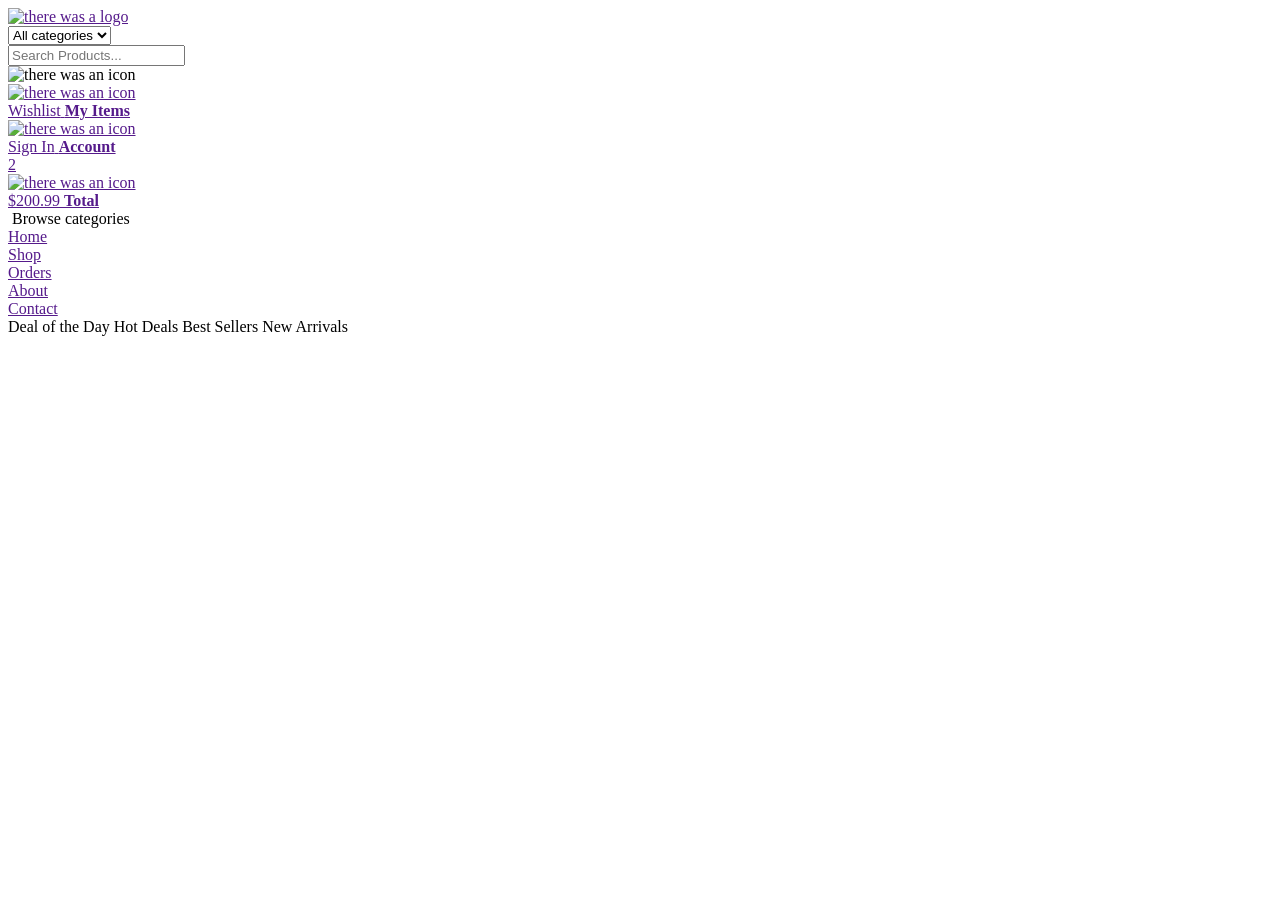
==== index.html @ 7c7f27b2 "navbar published" ====
<!DOCTYPE html>
<html lang="en">
  <head>
    <meta charset="UTF-8" />
    <meta name="viewport" content="width=device-width, initial-scale=1.0" />
    <title>Zenmart</title>
  </head>
  <link rel="stylesheet" href="./Public/CSS/General.css" />
  <link rel="stylesheet" href="./Public/CSS/Home.css" />
  <link rel="preconnect" href="https://fonts.googleapis.com" />
  <link rel="preconnect" href="https://fonts.gstatic.com" crossorigin />
  <link
    href="https://fonts.googleapis.com/css2?family=Jost:ital,wght@0,100..900;1,100..900&display=swap"
    rel="stylesheet"
  />
  <body>
    <div class="navbar-frame">
      <div class="container">
        <div class="navbar-top">
          <a href="">
            <img src="./Public/Images/logo.png" alt="there was a logo" />
          </a>
          <div class="nav-search-frame">
            <div class="search-box">
              <div class="category-list">
                <select name="" id="">
                  <option value="" selected>All categories</option>
                  <option value="">Computer</option>
                </select>
              </div>
              <input type="search" class="" placeholder="Search Products..." />
            </div>
            <div class="search-icon-box">
              <img src="./Public/Images/search 1.svg" alt="there was an icon" />
            </div>
          </div>
          <div class="nav-top-menu">
            <a href="">
              <div class="top-menu-box">
                <div class="box-icon-box">
                  <img
                    src="./Public/Images/heart 1.svg"
                    alt="there was an icon"
                  />
                </div>
                <div class="box-info-box">
                  <span>Wishlist</span>
                  <strong>My Items</strong>
                </div>
              </div> </a
            ><a href="">
              <div class="top-menu-box">
                <div class="box-icon-box">
                  <img
                    src="./Public/Images/user_nav.svg"
                    alt="there was an icon"
                  />
                </div>
                <div class="box-info-box">
                  <span>Sign In</span>
                  <strong>Account</strong>
                </div>
              </div> </a
            ><a href="">
              <div class="top-menu-box">
                <div class="box-icon-box">
                  <div class="basket-count">2</div>
                  <img
                    src="./Public/Images/shopping-cart 1.svg"
                    alt="there was an icon"
                  />
                </div>
                <div class="box-info-box">
                  <span>$200.99</span>
                  <strong>Total</strong>
                </div>
              </div>
            </a>
          </div>
        </div>
        <div class="navbar-bott">
          <div class="navbar-bott-menu-box">
            <div class="browse-box">
              <img src="./Public/Images/browse-icon.svg" alt="" />
              <span>Browse categories</span>
            </div>
            <div class="navbar-route-menu">
              <div class="router-menu">
                <a href="" class="active">Home</a>
              </div>
              <div class="router-menu">
                <a href="">Shop</a>
              </div>
              <div class="router-menu">
                <a href="">Orders</a>
              </div>
              <div class="router-menu">
                <a href="">About</a>
              </div>
              <div class="router-menu">
                <a href="">Contact</a>
              </div>
            </div>
            <div class="sorting-menu">
              <span>Deal of the Day</span>
              <span>Hot Deals</span>
              <span>Best Sellers</span>
              <span>New Arrivals</span>
            </div>
          </div>
        </div>
      </div>
    </div>
  </body>
</html>
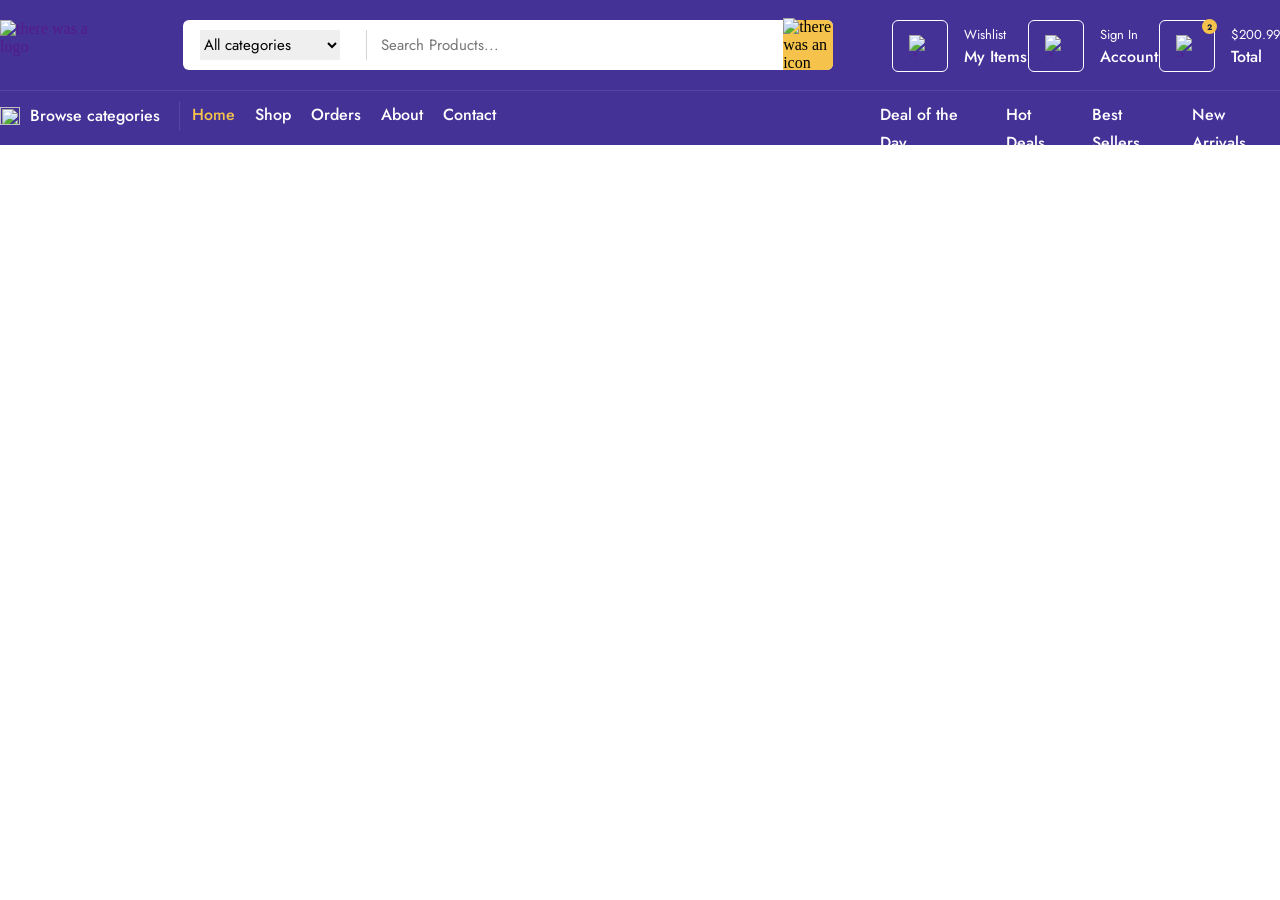
==== commit 2f32785c: "navbar bugs fixed" ====
--- a/index.html
+++ b/index.html
@@ -5,8 +5,8 @@
     <meta name="viewport" content="width=device-width, initial-scale=1.0" />
     <title>Zenmart</title>
   </head>
-  <link rel="stylesheet" href="./Public/CSS/General.css" />
-  <link rel="stylesheet" href="./Public/CSS/Home.css" />
+  <link rel="stylesheet" href="./public/css/home.css" />
+  <link rel="stylesheet" href="./public/css/command.css" />
   <link rel="preconnect" href="https://fonts.googleapis.com" />
   <link rel="preconnect" href="https://fonts.gstatic.com" crossorigin />
   <link
--- a/public/css/home.css
+++ b/public/css/home.css
@@ -0,0 +1,266 @@
+.navbar-frame {
+  position: relative;
+  width: 100%;
+  height: 145px;
+  display: flex;
+  justify-content: center;
+  background: rgba(68, 50, 151, 1);
+}
+
+.container {
+  position: relative;
+  padding: 20px 0px 14px;
+  width: 1320px;
+  height: auto;
+  display: flex;
+  flex-direction: column;
+}
+
+.navbar-top {
+  width: 100%;
+  height: 50px;
+  display: flex;
+  flex-direction: row;
+}
+
+.navbar-top > a img {
+  height: 36px;
+
+  margin-right: 76px;
+}
+
+.navbar-top .nav-search-frame {
+  width: 650px;
+  height: 50px;
+  display: flex;
+  flex-direction: row;
+  align-items: center;
+  background-color: #fff;
+  border-radius: 6px;
+}
+
+.navbar-top .search-box {
+  padding: 10px 17px;
+  width: auto;
+  height: auto;
+
+  display: flex;
+  flex-direction: row;
+  align-items: center;
+}
+
+.search-box .category-list {
+  width: 166px;
+  height: 30px;
+  display: flex;
+  flex-direction: row;
+  align-items: center;
+  border-right: 1px solid #d6d6d6;
+}
+
+.category-list select {
+  width: 140px;
+  height: 30px;
+  font-style: normal;
+  font-family: "Jost", sans-serif;
+  font-size: 15px;
+  font-weight: 400;
+  line-height: 22px;
+
+  border: none;
+  outline: none;
+}
+.search-box input {
+  width: 387px;
+  height: 22px;
+  margin-left: 12px;
+  border: none;
+  outline: none;
+
+  font-style: normal;
+  font-family: "Jost", sans-serif;
+  font-size: 15px;
+  font-weight: 400;
+  line-height: 22px;
+  color: #626974;
+}
+
+.nav-search-frame .search-icon-box {
+  width: 50px;
+  height: 50px;
+  display: flex;
+  justify-content: center;
+  align-items: center;
+  border-radius: 0px 6px 6px 0px;
+  background: rgba(245, 195, 75, 1);
+}
+.search-icon-box {
+  width: 20px;
+  height: 20px;
+}
+
+.navbar-top .nav-top-menu {
+  margin-left: 59px;
+  width: 416px;
+  height: 50px;
+
+  display: flex;
+  flex-direction: row;
+  justify-content: space-between;
+}
+
+.nav-top-menu .top-menu-box {
+  display: flex;
+  flex-direction: row;
+  align-items: center;
+  cursor: pointer;
+}
+
+.top-menu-box .box-icon-box {
+  position: relative;
+  margin-right: 16px;
+  width: 54px;
+  height: 50px;
+
+  display: flex;
+  justify-content: center;
+  align-items: center;
+
+  border-radius: 6px;
+  border: 1px solid rgba(255, 255, 255, 1);
+}
+
+.box-icon-box img {
+  width: 22px;
+  height: 22px;
+}
+
+.top-menu-box .box-info-box {
+  display: flex;
+  flex-direction: column;
+}
+
+.box-info-box span {
+  color: rgba(255, 255, 255, 1);
+  font-style: normal;
+  font-family: "Jost", sans-serif;
+  font-size: 13px;
+  font-weight: 400;
+  line-height: 22px;
+}
+
+.box-info-box strong {
+  color: rgba(255, 255, 255, 1);
+  font-style: normal;
+  font-family: "Jost", sans-serif;
+  font-size: 16px;
+  font-weight: 500;
+  line-height: 22px;
+}
+
+.box-icon-box .basket-count {
+  position: absolute;
+  top: -2px;
+  right: -3px;
+  width: 15px;
+  height: 15px;
+  display: flex;
+  justify-content: center;
+  align-items: center;
+
+  font-style: normal;
+  font-family: "Jost", sans-serif;
+  font-size: 8px;
+  font-weight: 700;
+  line-height: 10px;
+
+  border-radius: 50%;
+  color: #0b1e40;
+  background-color: #f5c34b;
+}
+.navbar-bott {
+  margin-top: 20px;
+  width: 100%;
+  height: 40px;
+  display: flex;
+  flex-direction: row;
+
+  border-top: 1px solid #5746a1;
+}
+
+.navbar-bott .navbar-bott-menu-box {
+  margin-top: 10px;
+  width: auto;
+  height: auto;
+
+  display: flex;
+  flex-direction: row;
+}
+
+.navbar-bott-menu-box .browse-box {
+  width: 185px;
+  height: 30px;
+
+  display: flex;
+  flex-direction: row;
+  align-items: center;
+
+  border-right: 1px solid #5746a1;
+}
+
+.browse-box img {
+  width: 20px;
+  height: 18px;
+  margin-right: 10px;
+}
+.browse-box span {
+  font-style: normal;
+  font-family: "Jost", sans-serif;
+  font-size: 16px;
+  font-weight: 500;
+  line-height: 28px;
+
+  color: #ffffff;
+}
+
+.navbar-bott-menu-box .navbar-route-menu {
+  margin-left: 12px;
+  width: 690px;
+  display: flex;
+  flex-direction: row;
+}
+
+.navbar-route-menu .router-menu {
+  width: auto;
+  height: 40px;
+  display: flex;
+  margin-right: 20px;
+}
+
+.router-menu a {
+  font-style: normal;
+  font-family: "Jost", sans-serif;
+  font-size: 16px;
+  font-weight: 500;
+  line-height: 28px;
+  color: #ffffff;
+}
+
+.router-menu a.active {
+  color: #f5c34b;
+}
+
+.navbar-bott-menu-box .sorting-menu {
+  display: flex;
+  flex-direction: row;
+}
+
+.sorting-menu span {
+  margin-left: 20px;
+  font-style: normal;
+  font-family: "Jost", sans-serif;
+  font-size: 16px;
+  font-weight: 500;
+  line-height: 28px;
+  color: #ffffff;
+}
--- a/public/css/command.css
+++ b/public/css/command.css
@@ -0,0 +1,13 @@
+html,
+body {
+  margin: 0;
+  padding: 0;
+}
+
+a {
+  text-decoration: none;
+}
+
+p {
+  margin: 0;
+}
